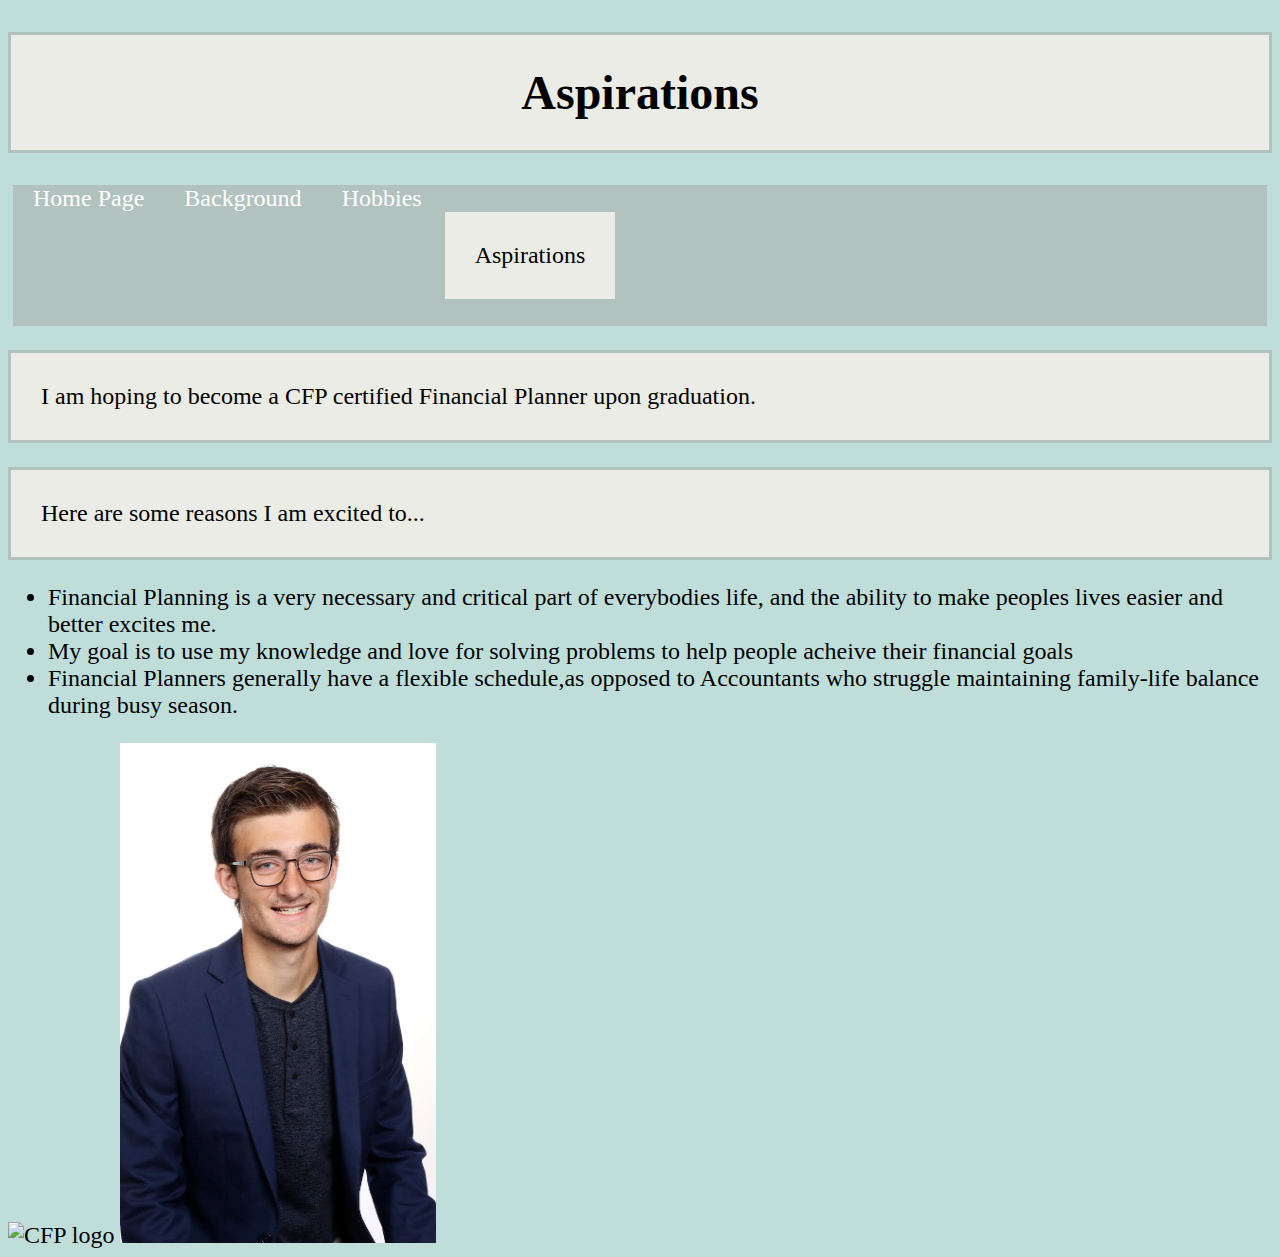
==== aspirations.html @ 204bf2ed "image changes" ====
<!DOCTYPE html>
<html>
  <head>
    <meta charset="utf-8">
    <title>Aspirations</title>
    <link href="stylesheet.css" rel="stylesheet" type="text/css" />
  </head>
  <body>
    <header>
        <h1>Aspirations</h1>
    </header>
    <nav> 
      <a href="caden.html">Home Page</a>
      <a href="background.html">Background</a>
      <a href="hobbies.html">Hobbies</a>
      <p>Aspirations</p>
    </nav>

    <div id="aspirations">
        <p>I am hoping to become a CFP certified Financial Planner upon graduation.</p>
        <p>Here are some reasons I am excited to...</p>
        <ul>
            <li>Financial Planning is a very necessary and critical part of everybodies life, and the ability to make peoples lives easier and better excites me.</li>
            <li>My goal is to use my knowledge and love for solving problems to help people acheive their financial goals</li>
            <li>Financial Planners generally have a flexible schedule,as opposed to Accountants who struggle maintaining family-life balance during busy season.</li>
        </ul>
        <div id="aspirations">
            <img src="https://alterraadvisors.com/wp-content/uploads/2020/01/what-is-CFP.jpg" alt="CFP logo" id="cfp">
            <img src="IMG_0897.png" alt="profPhoto" id="selfie">
        </div>
    </div>


  </body>
</html>
---- stylesheet.css ----
:root {
    --text_color: #3b3a30;
    --background_color: #c0ded9;
    --accent_color: #eaece5;
    --accent2_color: #b2c2bf;
  }

body {
    background-color: var(--background_color);
    font-size: 24px;
    font-family: Georgia, 'Times New Roman', Times, serif;

}

nav {
    background-color: var(--accent2_color);
    display: flex;
    flex-direction: row;
    margin: 5px;
}

h1 {
    text-align: center;
}

header {
    background-color: darkgray;
}

td {
    border: 2px solid var(--accent_color);
    margin: 40px;
    height: 150px;
    width: 150px;
    
}

td img {
    height: 100%;
    width: 100%;

}

nav a {
    padding-left: 20px;
    padding-right: 20px;
    text-decoration: none;
    color: white;
}

nav a:hover {
    background-color: #818b8a;
}

p, h1, h2 {
    border: 3px solid var(--accent2_color);
    background-color: var(--accent_color);
    padding: 30px;
}

#homePhoto {
    border: 10px solid gray;
}

#cfp {
    width: 75%;
    height: 400px;
    grid-area: article;
}

#selfie {
    height: 500px;
    width: 25%;
    grid-area: aside;
}

#aspirations {
    grid-template-areas: article aside;
}
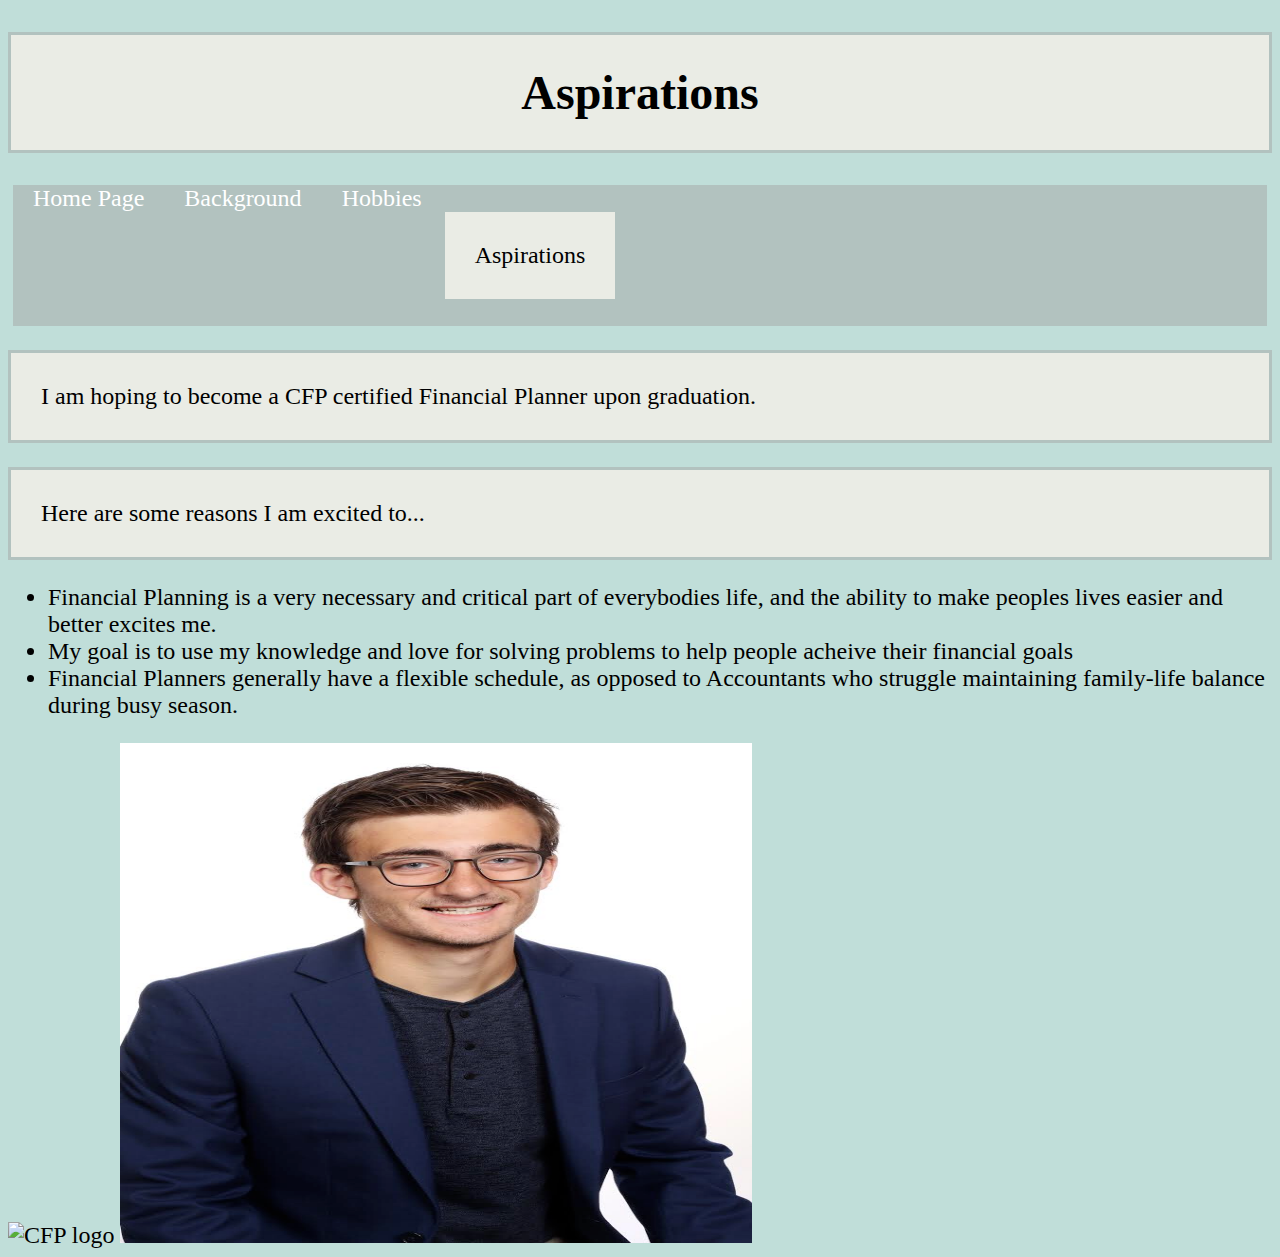
==== commit 097c554e: "yup" ====
--- a/aspirations.html
+++ b/aspirations.html
@@ -22,7 +22,7 @@
         <ul>
             <li>Financial Planning is a very necessary and critical part of everybodies life, and the ability to make peoples lives easier and better excites me.</li>
             <li>My goal is to use my knowledge and love for solving problems to help people acheive their financial goals</li>
-            <li>Financial Planners generally have a flexible schedule,as opposed to Accountants who struggle maintaining family-life balance during busy season.</li>
+            <li>Financial Planners generally have a flexible schedule, as opposed to Accountants who struggle maintaining family-life balance during busy season.</li>
         </ul>
         <div id="aspirations">
             <img src="https://alterraadvisors.com/wp-content/uploads/2020/01/what-is-CFP.jpg" alt="CFP logo" id="cfp">
--- a/stylesheet.css
+++ b/stylesheet.css
@@ -63,17 +63,17 @@
 }
 
 #cfp {
-    width: 75%;
+    width: 50%;
     height: 400px;
     grid-area: article;
 }
 
 #selfie {
     height: 500px;
-    width: 25%;
+    width: 50%;
     grid-area: aside;
 }
 
 #aspirations {
-    grid-template-areas: article aside;
+    grid-template-areas: "article aside";
 }
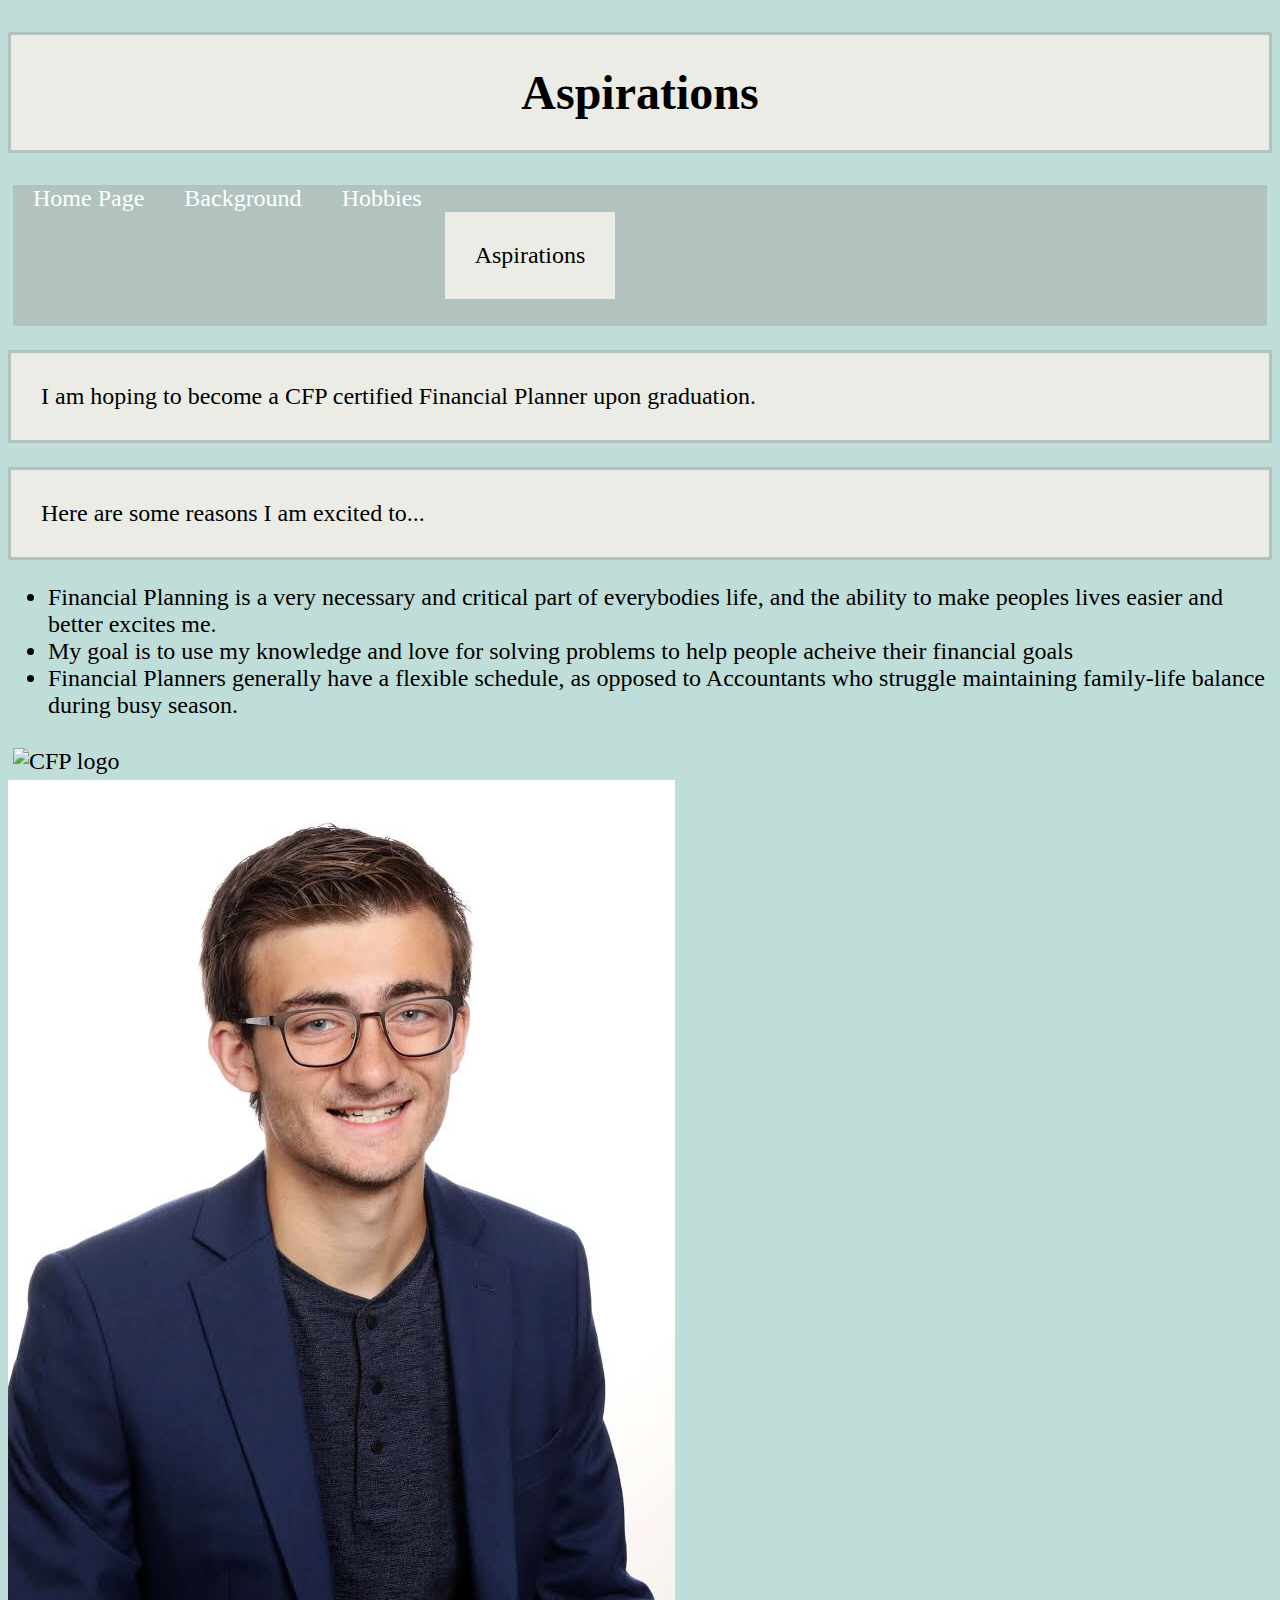
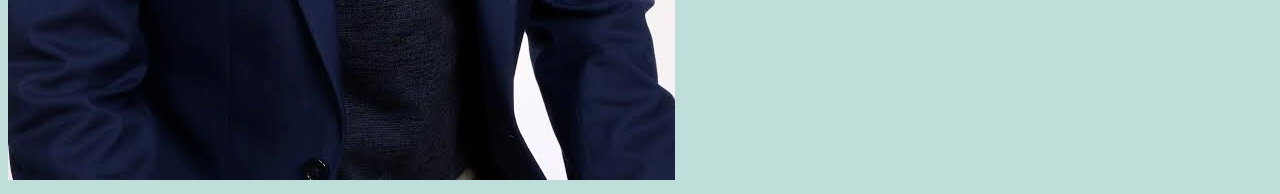
==== commit 9ebb1930: "adjusted aspirations photos" ====
--- a/aspirations.html
+++ b/aspirations.html
@@ -24,9 +24,13 @@
             <li>My goal is to use my knowledge and love for solving problems to help people acheive their financial goals</li>
             <li>Financial Planners generally have a flexible schedule, as opposed to Accountants who struggle maintaining family-life balance during busy season.</li>
         </ul>
-        <div id="aspirations">
-            <img src="https://alterraadvisors.com/wp-content/uploads/2020/01/what-is-CFP.jpg" alt="CFP logo" id="cfp">
-            <img src="IMG_0897.png" alt="profPhoto" id="selfie">
+        <div id="row">
+            <div class="column">
+                <img src="https://alterraadvisors.com/wp-content/uploads/2020/01/what-is-CFP.jpg" alt="CFP logo" id="cfp">
+            </div>
+            <div>
+                <img src="IMG_0897.png" alt="profPhoto" id="selfie">
+            </div>
         </div>
     </div>
 
--- a/stylesheet.css
+++ b/stylesheet.css
@@ -62,18 +62,12 @@
     border: 10px solid gray;
 }
 
-#cfp {
-    width: 50%;
-    height: 400px;
-    grid-area: article;
-}
+.row {
+    display: flex;
+  }
+  
+  .column {
+    flex: 33.33%;
+    padding: 5px;
+  }
 
-#selfie {
-    height: 500px;
-    width: 50%;
-    grid-area: aside;
-}
-
-#aspirations {
-    grid-template-areas: "article aside";
-}
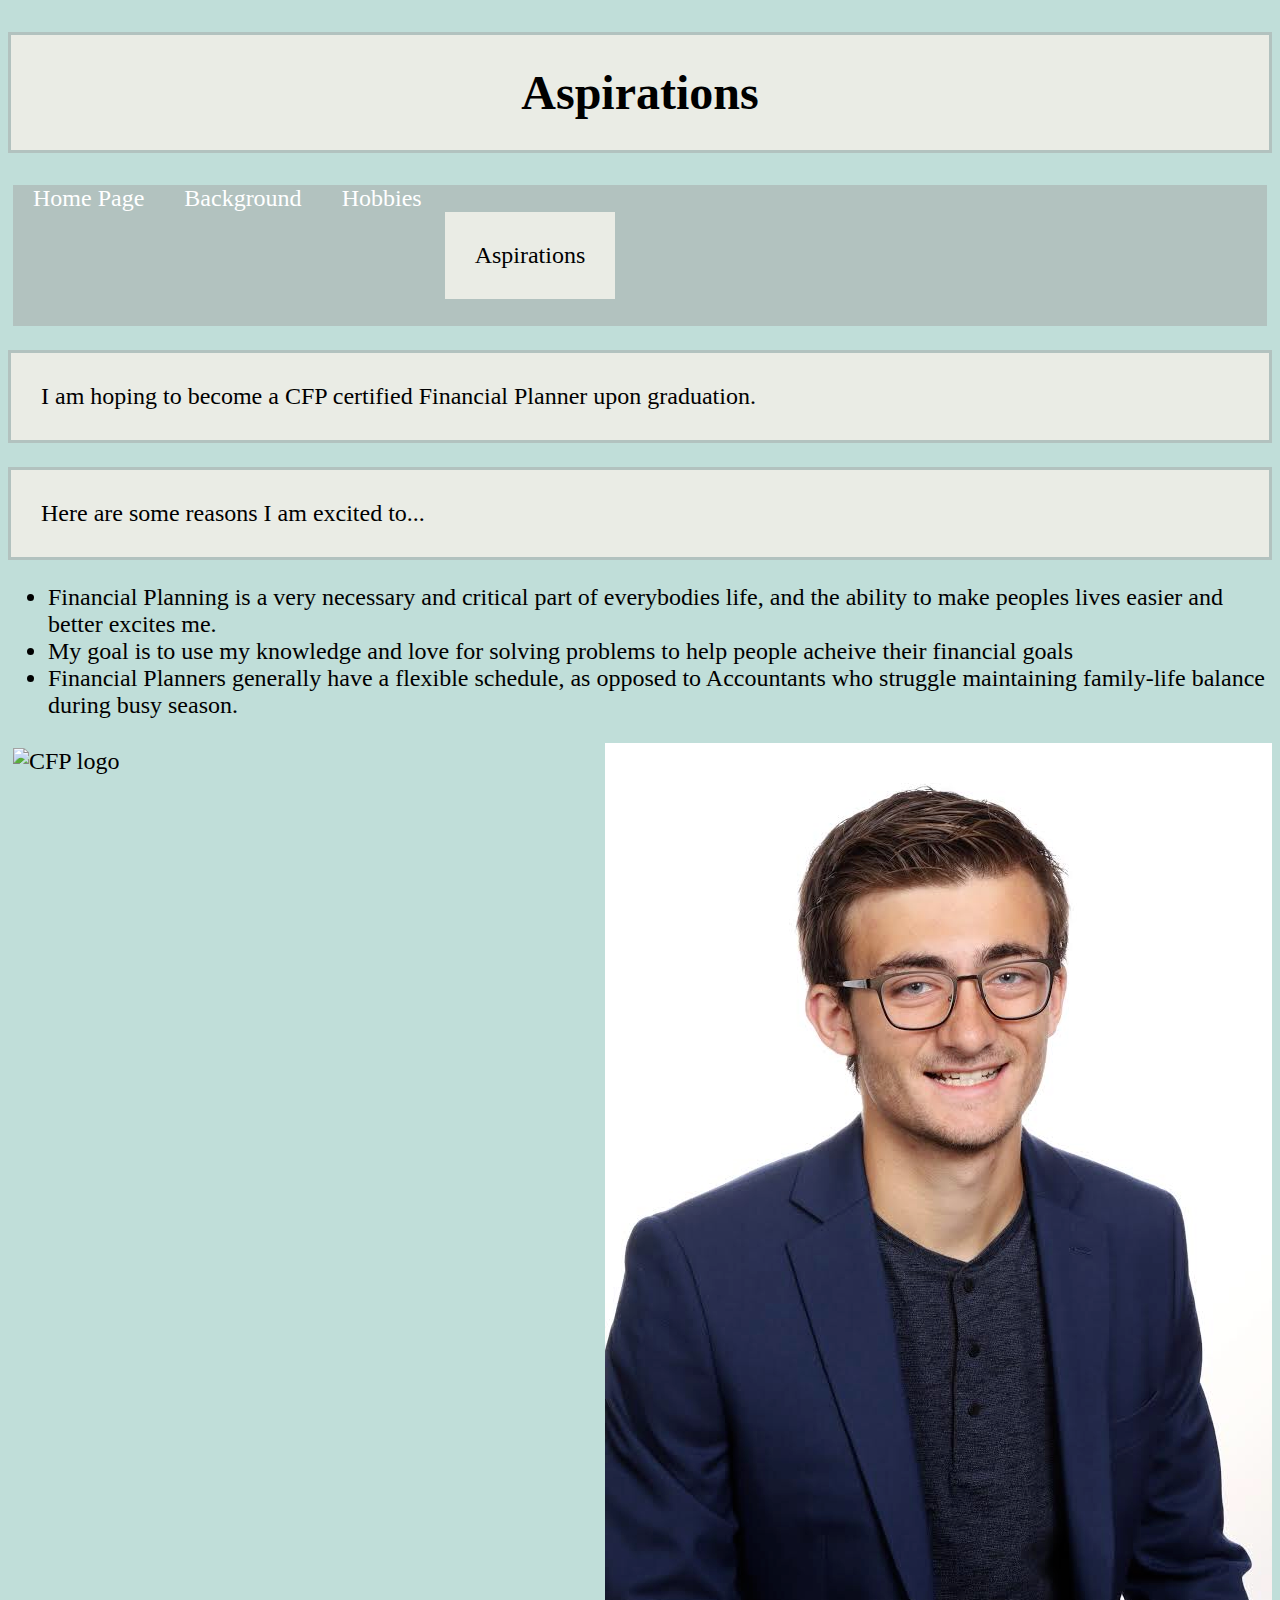
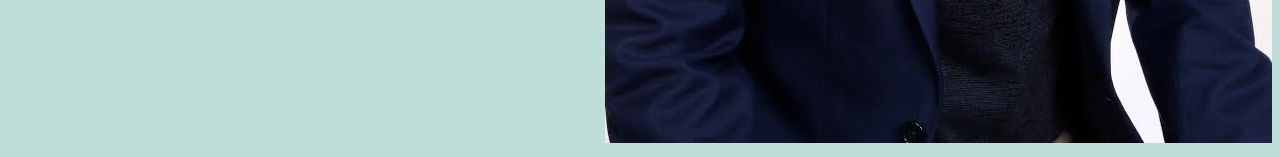
==== commit 654d2782: "hi" ====
--- a/aspirations.html
+++ b/aspirations.html
@@ -24,7 +24,7 @@
             <li>My goal is to use my knowledge and love for solving problems to help people acheive their financial goals</li>
             <li>Financial Planners generally have a flexible schedule, as opposed to Accountants who struggle maintaining family-life balance during busy season.</li>
         </ul>
-        <div id="row">
+        <div class="row">
             <div class="column">
                 <img src="https://alterraadvisors.com/wp-content/uploads/2020/01/what-is-CFP.jpg" alt="CFP logo" id="cfp">
             </div>
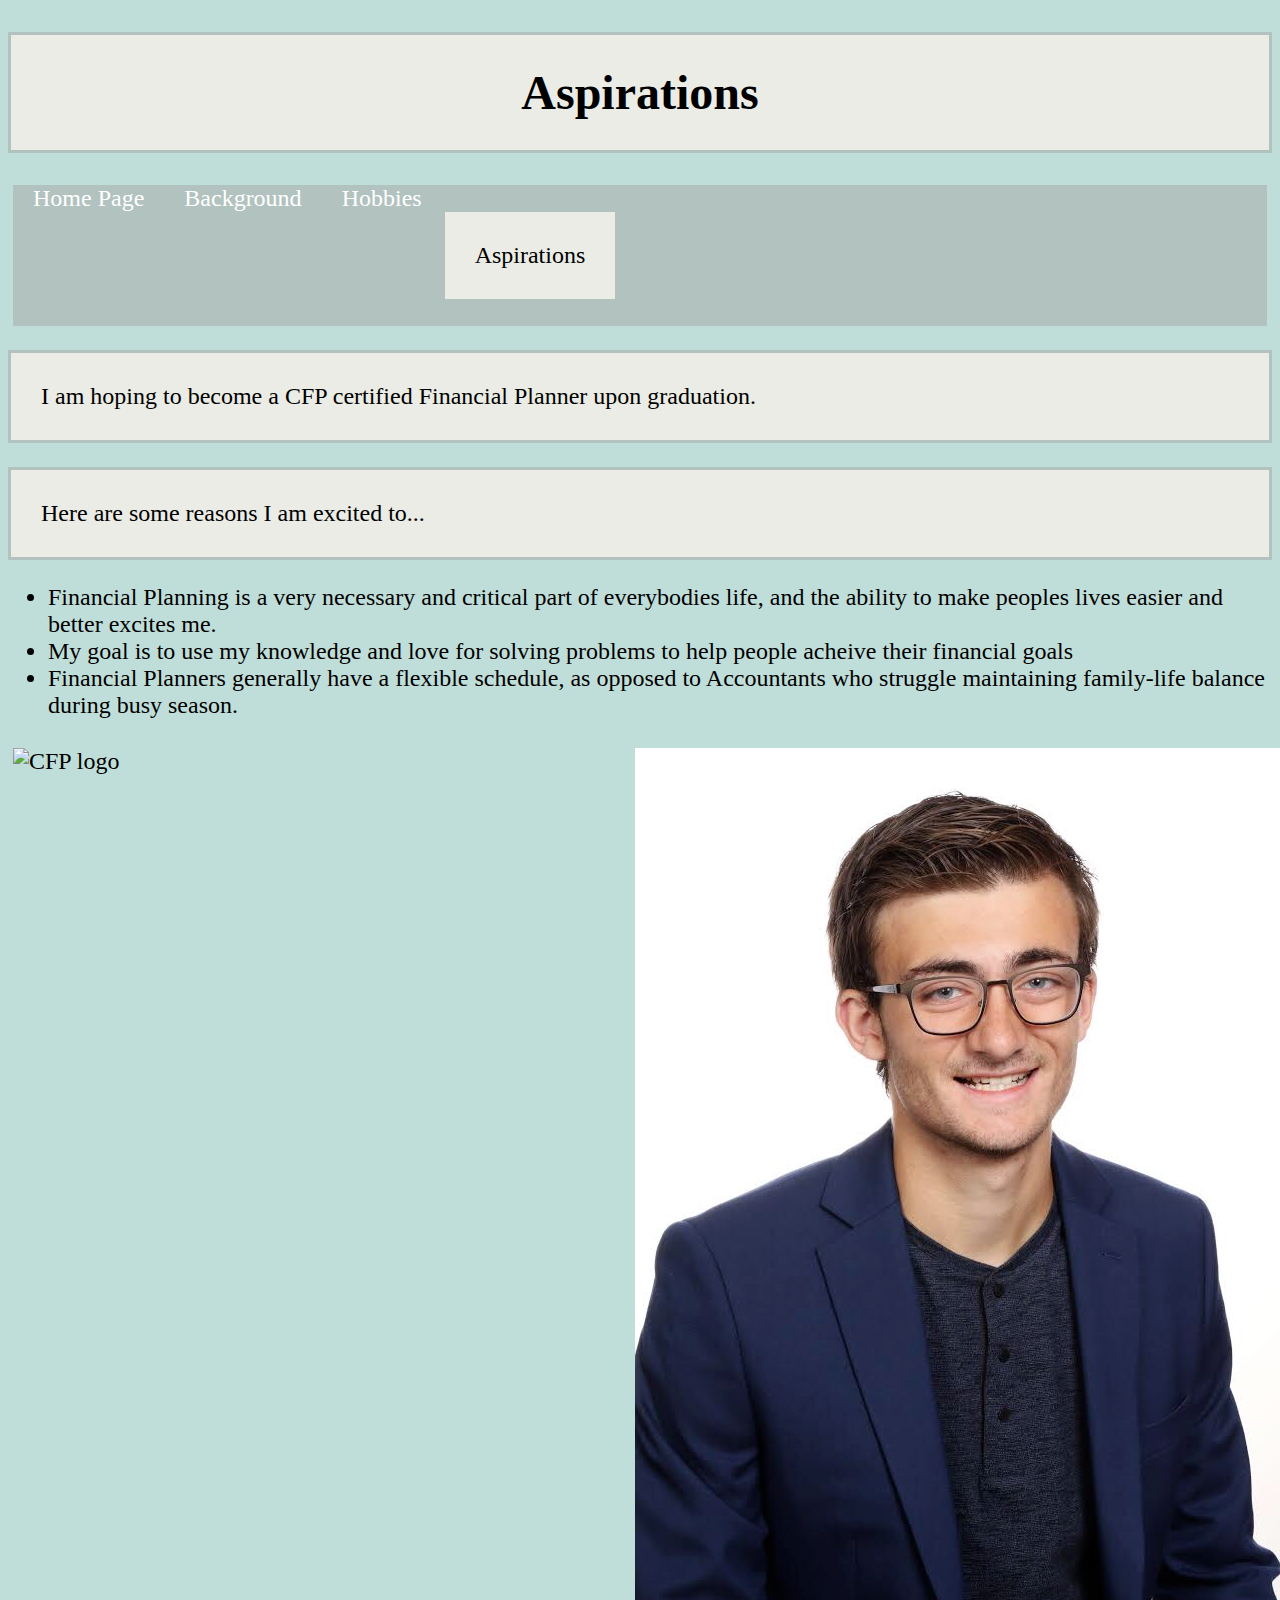
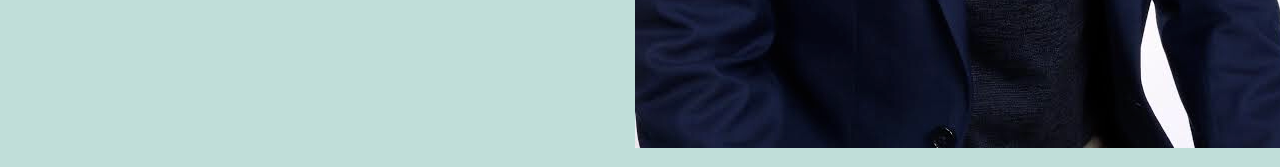
==== commit 8fecbe35: "addtional change" ====
--- a/aspirations.html
+++ b/aspirations.html
@@ -28,7 +28,7 @@
             <div class="column">
                 <img src="https://alterraadvisors.com/wp-content/uploads/2020/01/what-is-CFP.jpg" alt="CFP logo" id="cfp">
             </div>
-            <div>
+            <div class="column">
                 <img src="IMG_0897.png" alt="profPhoto" id="selfie">
             </div>
         </div>
--- a/stylesheet.css
+++ b/stylesheet.css
@@ -66,8 +66,7 @@
     display: flex;
   }
   
-  .column {
-    flex: 33.33%;
+.column {
+    width: 50%;
     padding: 5px;
-  }
-
+}
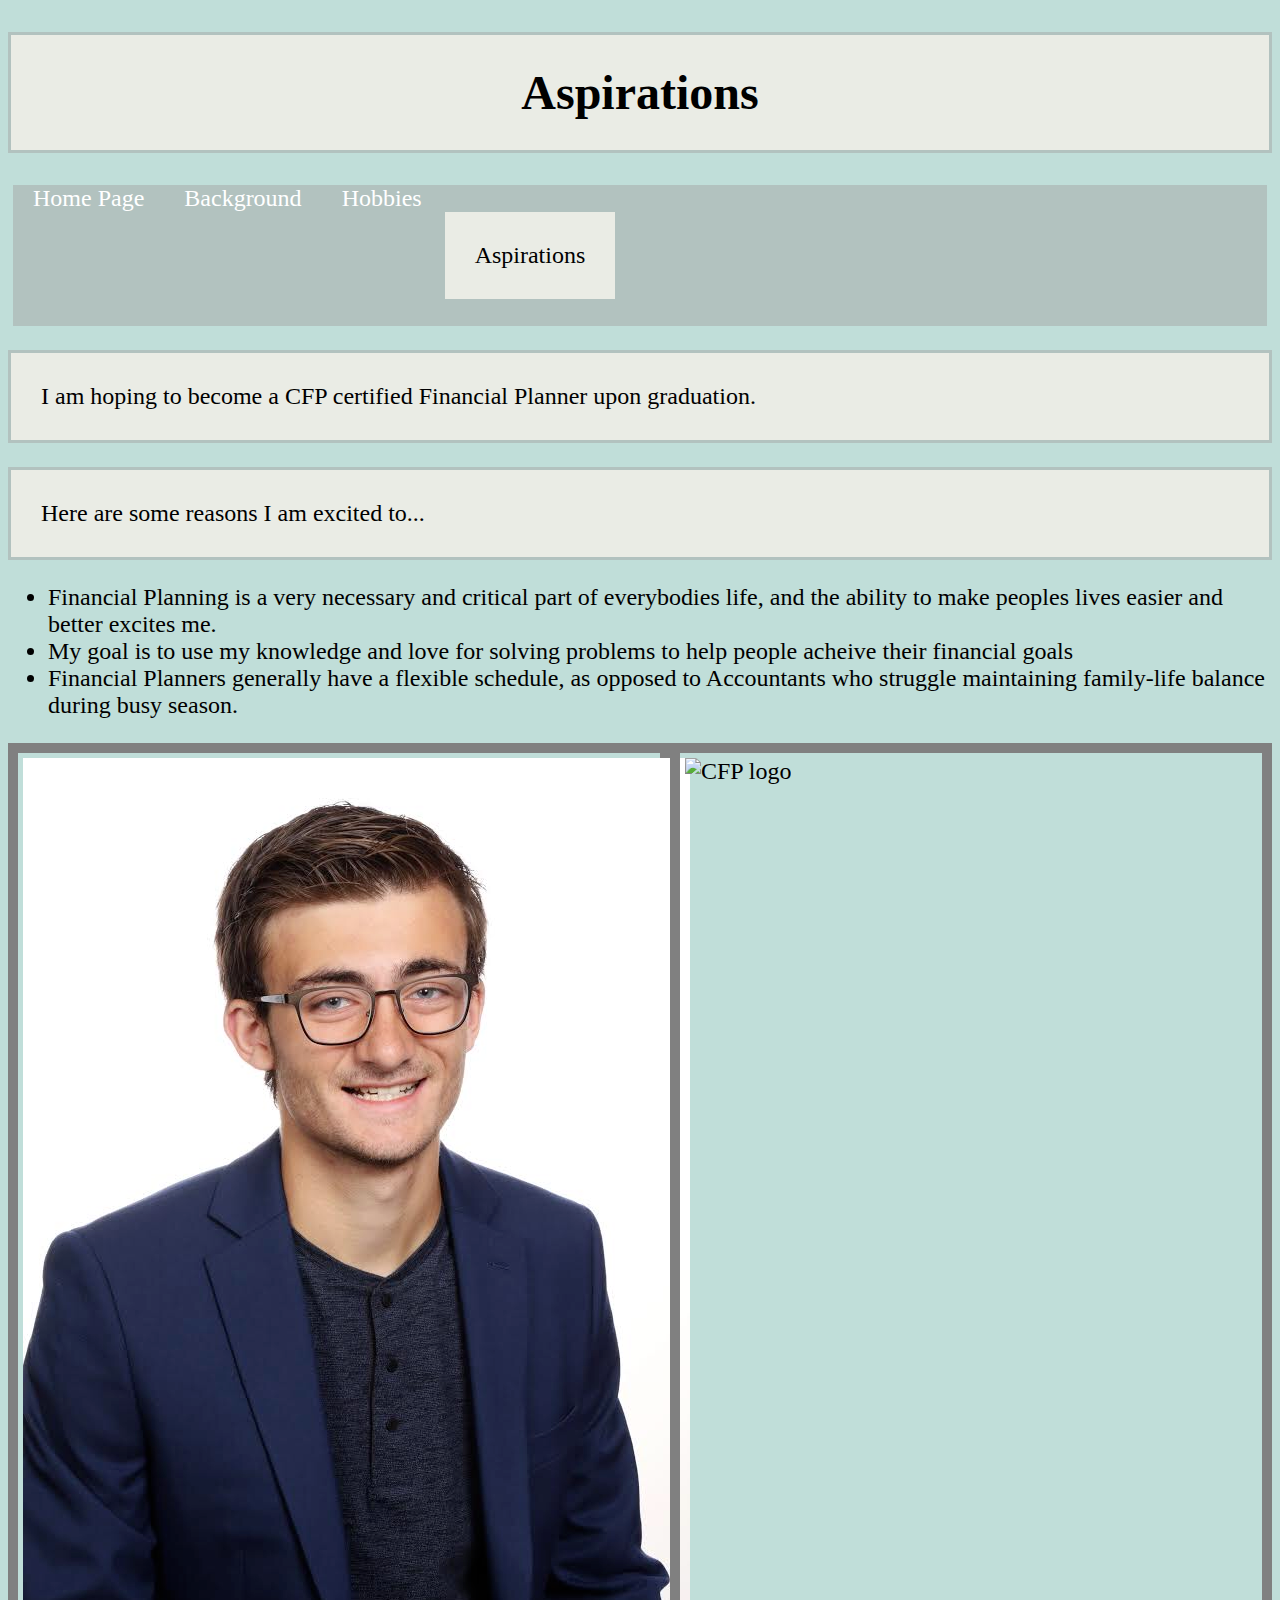
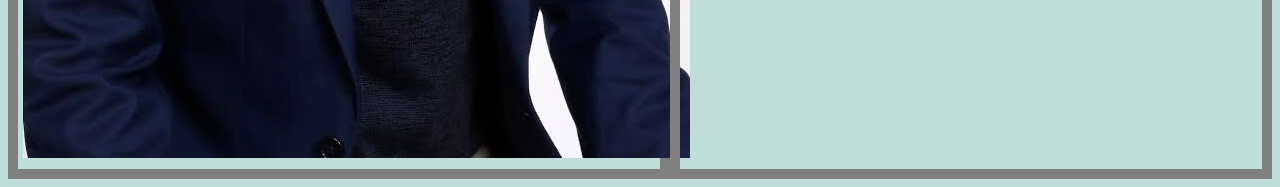
==== commit b31dc475: "help me" ====
--- a/aspirations.html
+++ b/aspirations.html
@@ -26,10 +26,10 @@
         </ul>
         <div class="row">
             <div class="column">
-                <img src="https://alterraadvisors.com/wp-content/uploads/2020/01/what-is-CFP.jpg" alt="CFP logo" id="cfp">
+                <img src="IMG_0897.png" alt="profPhoto" id="selfie">
             </div>
             <div class="column">
-                <img src="IMG_0897.png" alt="profPhoto" id="selfie">
+                <img src="https://alterraadvisors.com/wp-content/uploads/2020/01/what-is-CFP.jpg" alt="CFP logo" id="cfp">
             </div>
         </div>
     </div>
--- a/stylesheet.css
+++ b/stylesheet.css
@@ -69,4 +69,5 @@
 .column {
     width: 50%;
     padding: 5px;
+    border: 10px solid gray;
 }
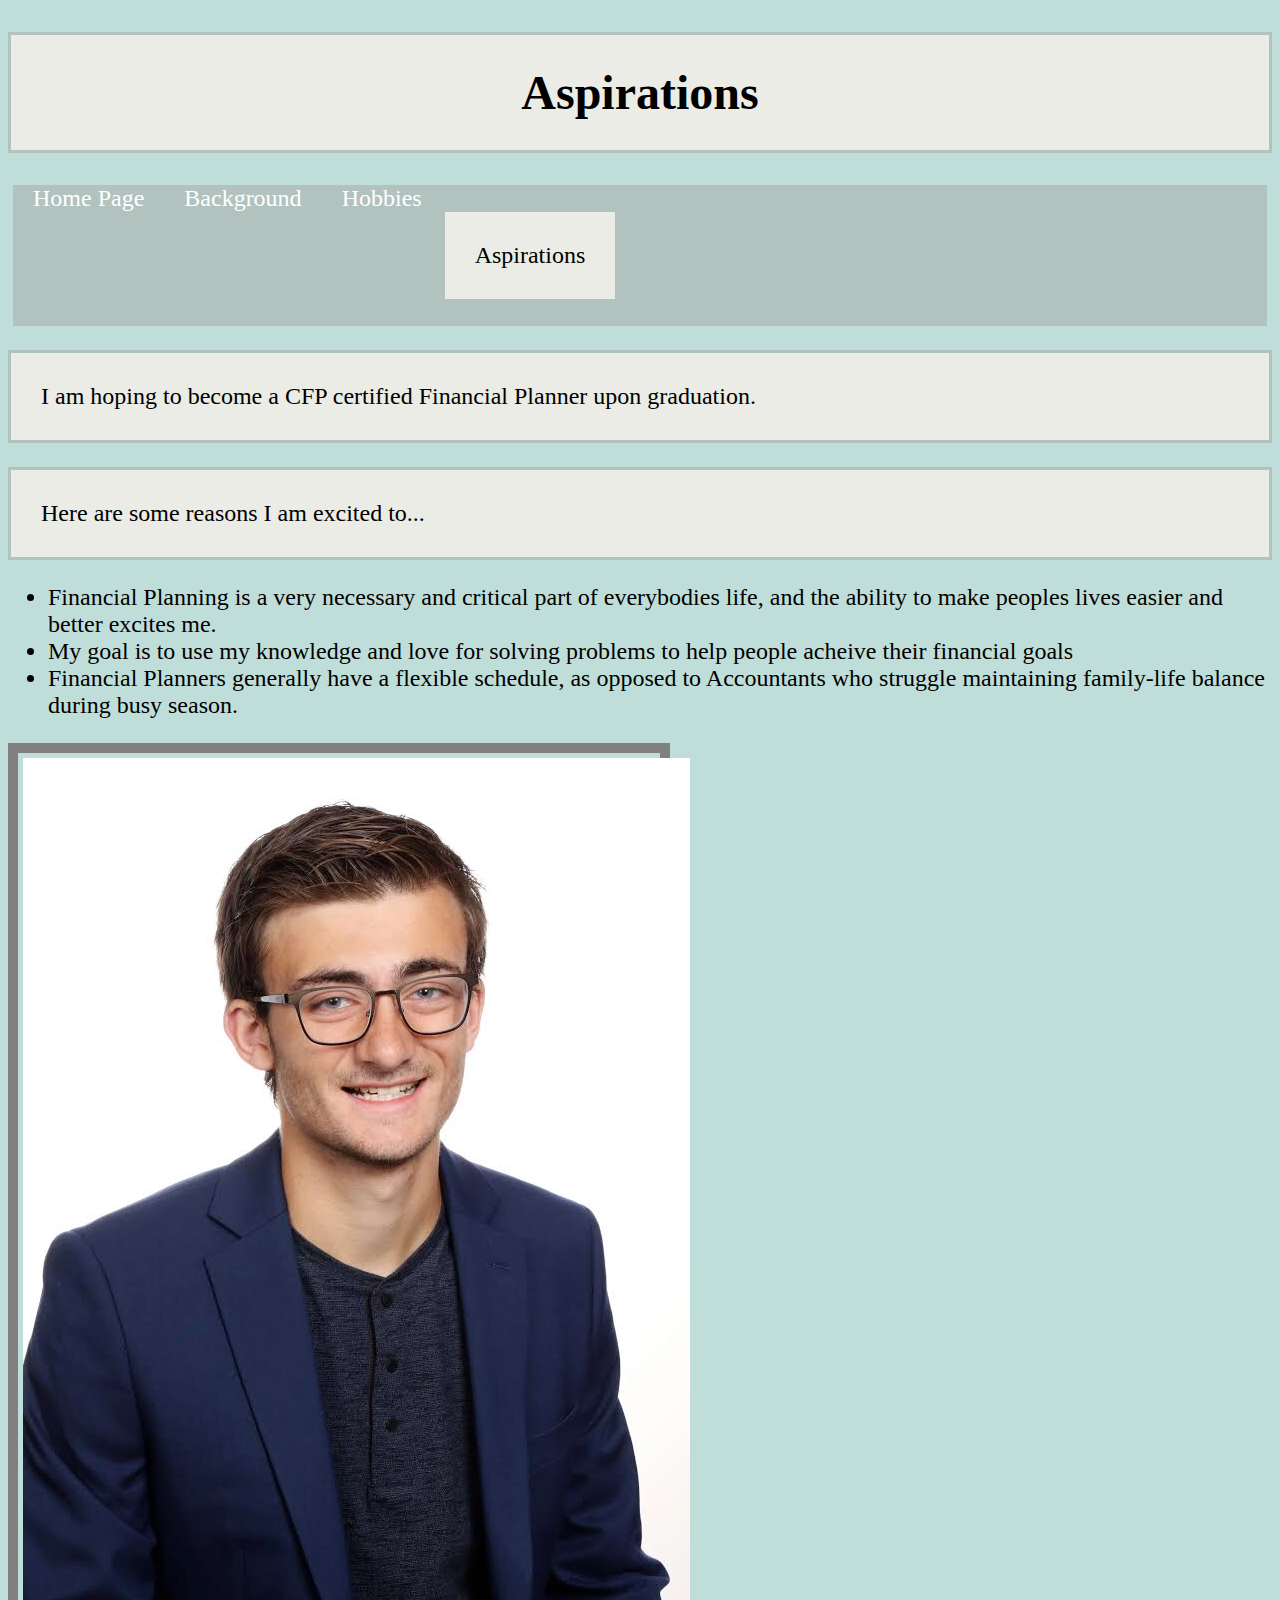
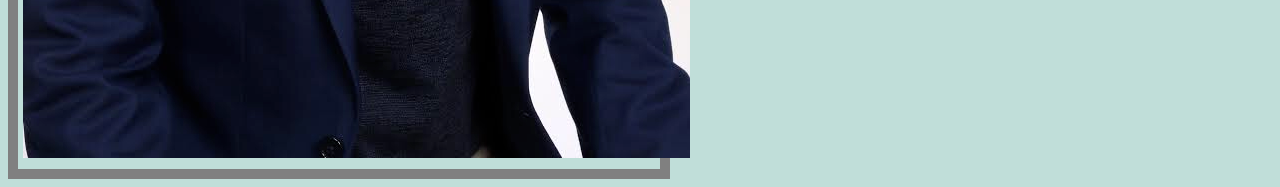
==== commit c894ab1a: "i" ====
--- a/aspirations.html
+++ b/aspirations.html
@@ -28,9 +28,6 @@
             <div class="column">
                 <img src="IMG_0897.png" alt="profPhoto" id="selfie">
             </div>
-            <div class="column">
-                <img src="https://alterraadvisors.com/wp-content/uploads/2020/01/what-is-CFP.jpg" alt="CFP logo" id="cfp">
-            </div>
         </div>
     </div>
 
